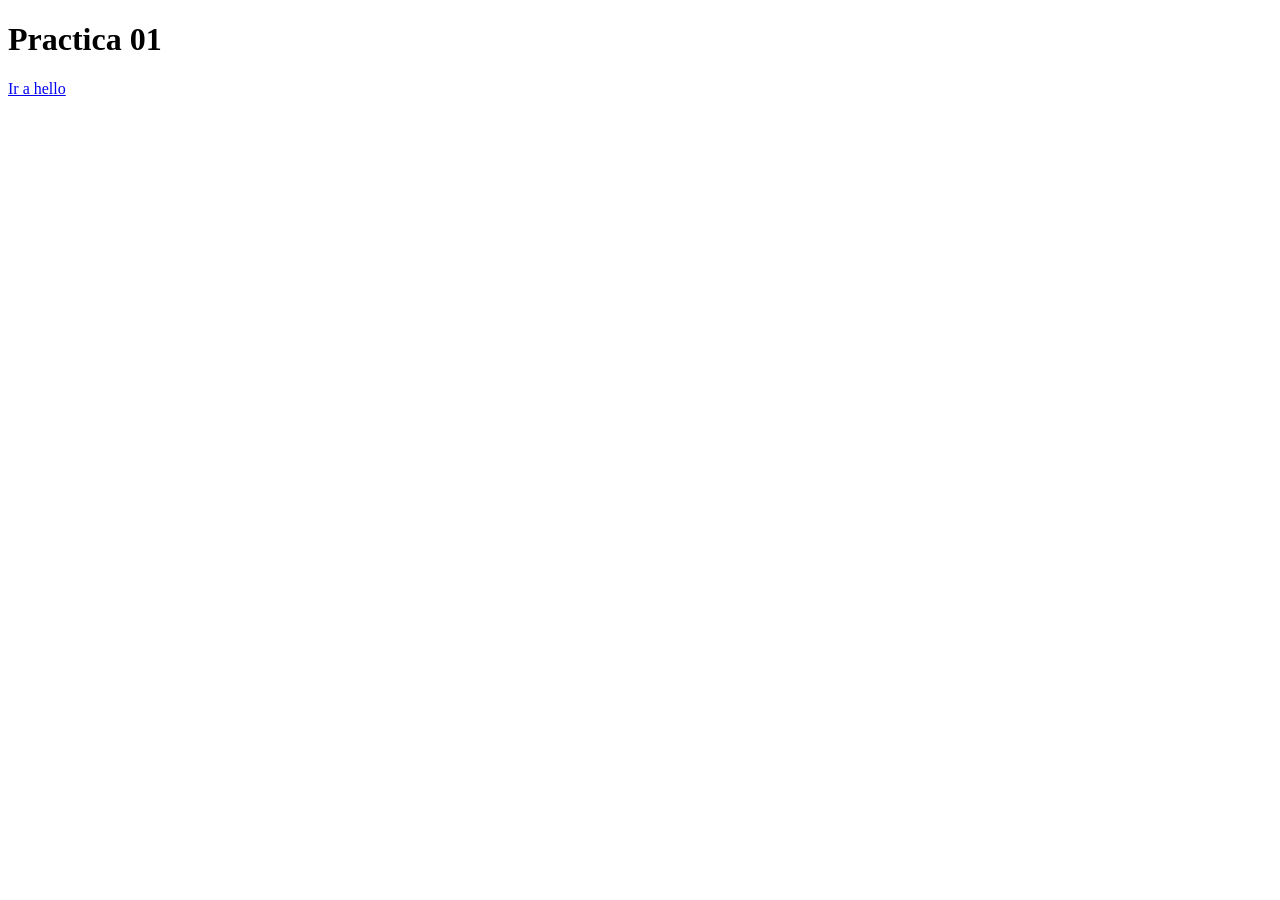
==== src/main/resources/static/index.html @ 6bdf10bf "html y si sirve con postman terminado" ====
<!DOCTYPE html>
<html lang="en">

<head>
    <meta charset="UTF-8">
    <meta name="viewport" content="width=device-width, initial-scale=1.0">
    <title>Practica 01</title>
    <h1>Practica 01</h1>

    <a href="/api/hello">Ir a hello</a>

    
</head>

<body>

</body>

</html>
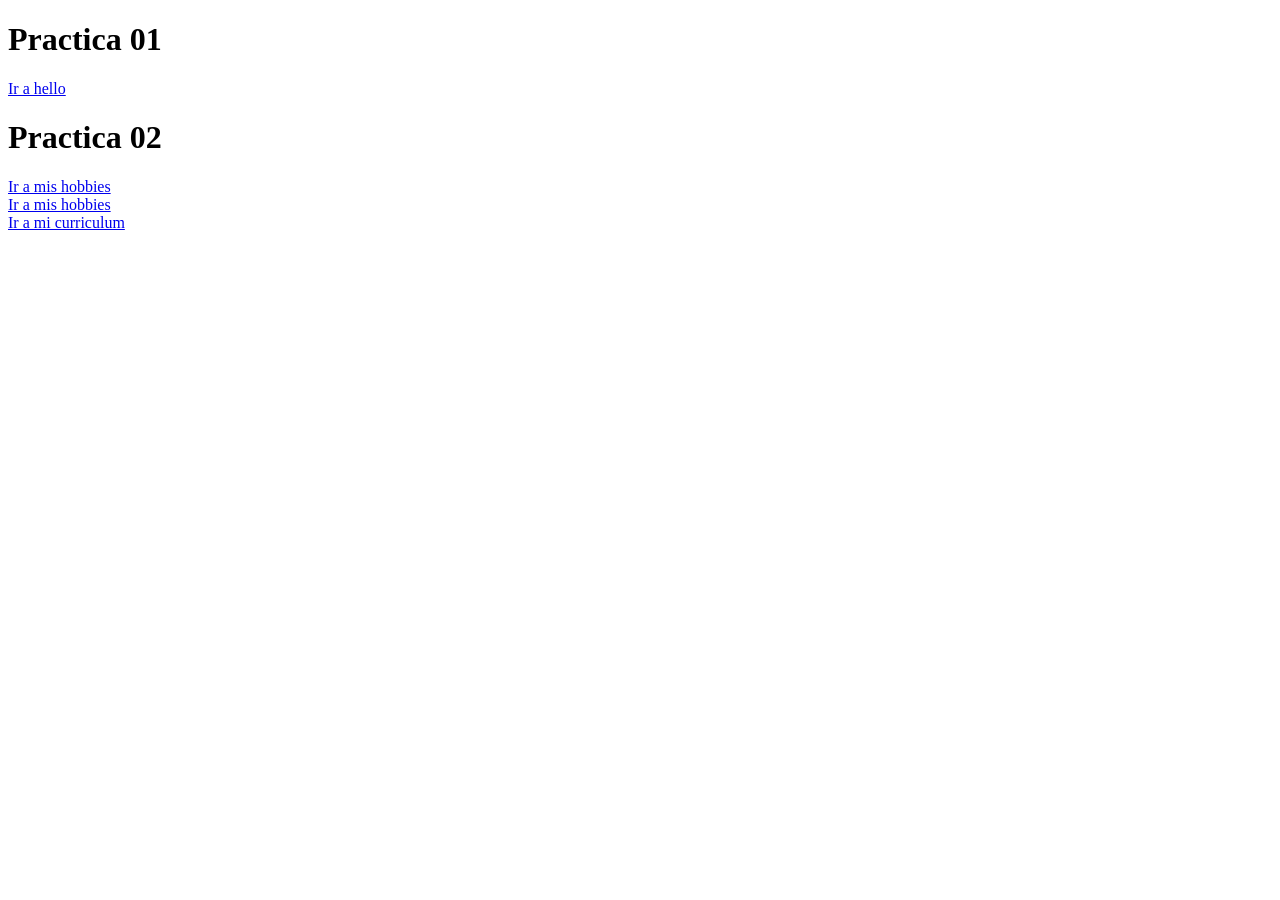
==== commit f90b2182: "cosas de la practica 02 practica 02" ====
--- a/src/main/resources/static/index.html
+++ b/src/main/resources/static/index.html
@@ -1,19 +1,23 @@
 <!DOCTYPE html>
 <html lang="en">
 
-<head>
-    <meta charset="UTF-8">
-    <meta name="viewport" content="width=device-width, initial-scale=1.0">
-    <title>Practica 01</title>
-    <h1>Practica 01</h1>
+    <head>
+        <meta charset="UTF-8">
+        <meta name="viewport" content="width=device-width, initial-scale=1.0">
+        <title>Practicas</title>
+    </head>
+    <body>
+        <h1>Practica 01</h1>
+        <a href="/api/hello">Ir a hello</a>
+        <br/>
 
-    <a href="/api/hello">Ir a hello</a>
+        <h1>Practica 02</h1>
+        <a href="hobbies.html">Ir a mis hobbies</a>
+        <br/>
+        <a href="hobbies.html">Ir a mis hobbies</a>
+        <br/>
+        <a href="curriculum.html">Ir a mi curriculum</a>
 
-    
-</head>
-
-<body>
-
-</body>
+    </body>
 
 </html>
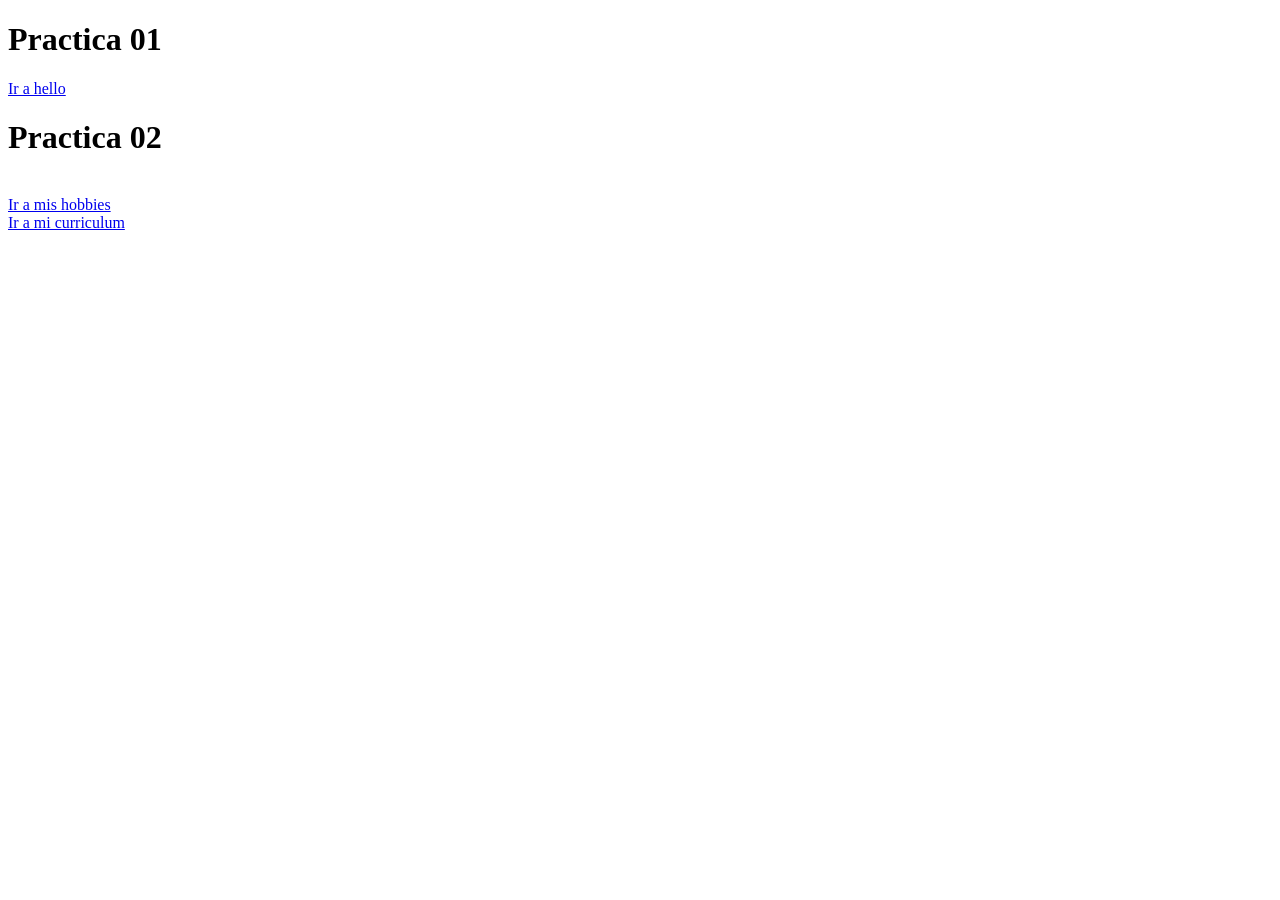
==== commit a74bbb4f: "github" ====
--- a/src/main/resources/static/index.html
+++ b/src/main/resources/static/index.html
@@ -12,7 +12,6 @@
         <br/>
 
         <h1>Practica 02</h1>
-        <a href="hobbies.html">Ir a mis hobbies</a>
         <br/>
         <a href="hobbies.html">Ir a mis hobbies</a>
         <br/>
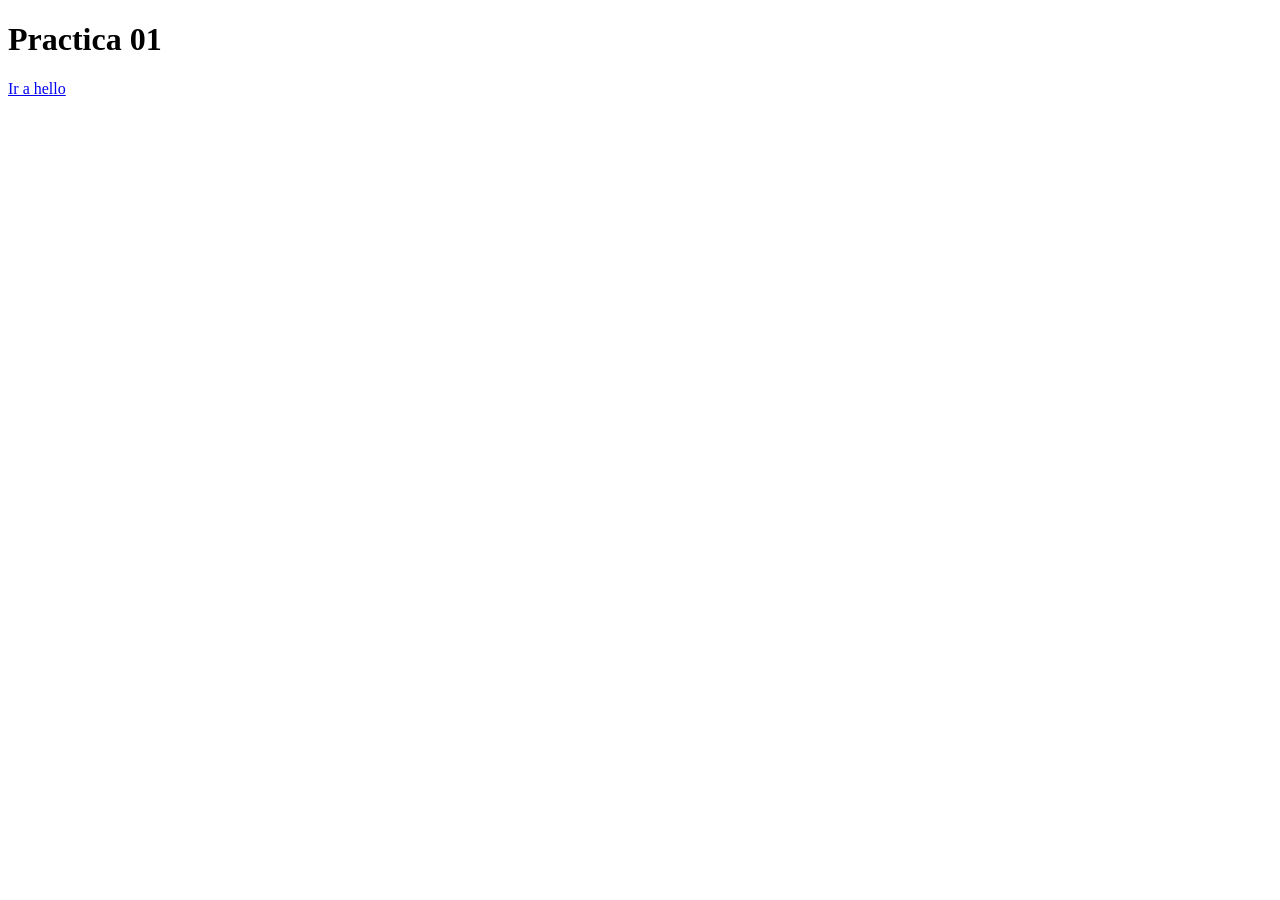
==== commit 4f156a6d: "practica 03 terminada y parte dela 4" ====
--- a/src/main/resources/static/index.html
+++ b/src/main/resources/static/index.html
@@ -4,19 +4,14 @@
     <head>
         <meta charset="UTF-8">
         <meta name="viewport" content="width=device-width, initial-scale=1.0">
-        <title>Practicas</title>
+        <title>Practica 01</title>
+
     </head>
+
     <body>
         <h1>Practica 01</h1>
+
         <a href="/api/hello">Ir a hello</a>
-        <br/>
-
-        <h1>Practica 02</h1>
-        <br/>
-        <a href="hobbies.html">Ir a mis hobbies</a>
-        <br/>
-        <a href="curriculum.html">Ir a mi curriculum</a>
-
+        
     </body>
-
 </html>
